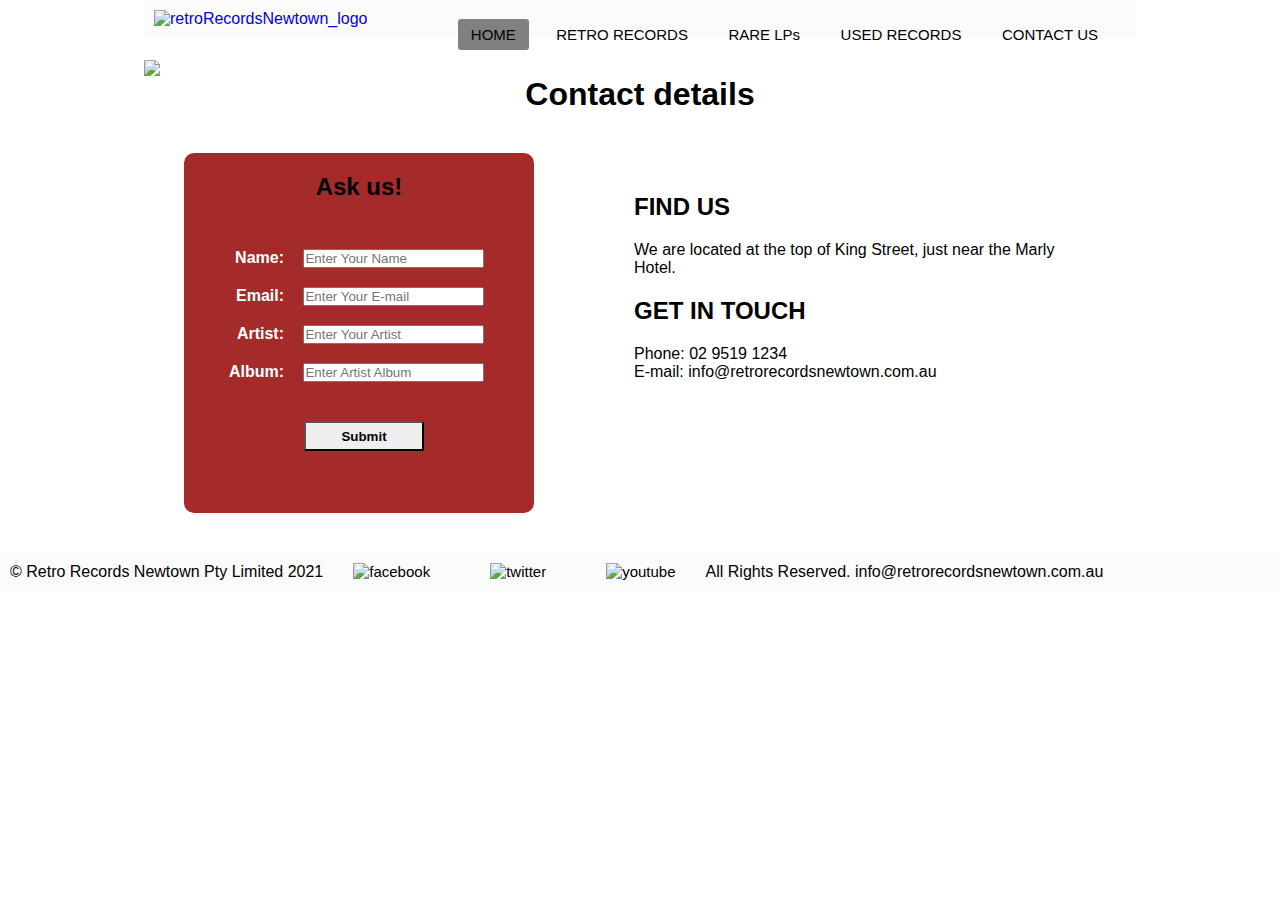
==== www/contact_us.html @ 6e191988 "contact-us" ====
<!DOCTYPE html>
<html lang="en">

<head>
    <meta charset="utf-8" />

    <link rel="stylesheet" href="styles.css">

    <title>RETRO RECORDS</title>
    <meta name="viewport" content="width=device-width, initial-scale=1.0">
    <script rel="stylesheet" src="https://kit.fontawesome.com/02cd875fbf.js" crossorigin="anonymous"></script>
</head>

<body>
    <div class="wrapper">
        <header>
            <nav>
                <input type="checkbox" id="check">
                <label for="check" class="checkbtn">
                    <i class="fa fa-record-vinyl"></i>
                </label>

                <label class="logo"><a href="index.html#home"><img src="images/retroRecordsNewtown_logo.png" width="120"
                            height="50" alt="retroRecordsNewtown_logo" title="header-image"></a></label>
                <ul id="nav_ul">
                    <li><a class="active" href="index.html#home">HOME</a></li>
                    <li><a href="retro_records.html#retro_records">RETRO RECORDS</a></li>
                    <li><a href="rare_lps.html#rare_lps">RARE LPs</a></li>
                    <li><a href="used_records.html#used_records">USED RECORDS</a></li>
                    <li><a href="contact_us.html#contact_us">CONTACT US</a></li>

                </ul>


            </nav>
        </header>

        <main>
            <div id="slider">
                <figure>
                    <img src="images/amps.png">
                    <img src="images/guitar.png">
                    <img src="images/drums.png">
                    <img src="images/amps.png">
                    <img src="images/guitar.png">
                </figure>
            </div>

            <h1>Contact details</h1>

            <div class="content">
                
                    
     <form method="post" class="contact_form" action="https://dev-guscakeshop.pantheonsite.io/sample-page/thankyou/">
        <div class="contact">
           
     
     <div class="form-box">
        <h2 id="form_h2">Ask us!</h2><br>
     <label class="form_label" for="name">Name:</label>
     <input type="text" name="name" class="input" placeholder="Enter Your Name"></input><br>

     <label class="form_label" for="email">Email:</label>
     <input class="form_label" type="email" name="email" class="input" placeholder="Enter Your E-mail"></input><br>

     <label class="form_label" for="artist">Artist:</label>
     <input type="text" name="artist" class="input" placeholder="Enter Your Artist"></input><br>

     <label class="form_label" for="album">Album:</label>
     <input type="text" name="album" class="input" placeholder="Enter Artist Album"></input><br>
     <input type="submit" name="gusContactSubmit" class="submit" value="Submit">
     </div>
    </div>
</form>


                


                <div class="find-us">
                
                <h2>FIND US</h2>
                <p>We are located at the top of King Street, just near the Marly Hotel.</p>
                <h2>GET IN TOUCH</h2>
                <p>Phone: 02 9519 1234</p>
                <p>E-mail: info@retrorecordsnewtown.com.au</p>
            </div>

            </div>



    </div>
    </main>

    <footer>
        <ul class="footer-container">
            <li>
                <p>© Retro Records Newtown Pty Limited 2021</p>
            </li>
            <li><a href="#facebook"><img src="images/facebook_small.png" alt="facebook" title="facebook"></a></li>
            <li><a href="#twitter"><img src="images/twitter_small.png" alt="twitter" title="twitter"></a></li>
            <li><a href="#youtube"><img src="images/youtube-variation_small.png" alt="youtube" title="youtube"></a></li>
            <li>
                <p>All Rights Reserved. info@retrorecordsnewtown.com.au </p>
            </li>
        </ul>
    </footer>
    </div>
</body>

</html>
---- www/styles.css ----
*{
  padding: 0;
  margin: 0;
  text-decoration: none;
  list-style: none;
  box-sizing: border-box;
  
}

body{
  font-family: 'Segoe UI', Tahoma, Geneva, Verdana, sans-serif;
}

.wrapper{
max-width: 992px;
margin: auto;
}

label.logo{
  padding-left: 10px;
  width: 100%;
}

nav{
  background: #FBFBFB;
  width: 100%;
  padding: 10px 0;
}

nav ul{
float: right;
margin-right: 20px;
}

nav ul li{
  display: inline-block;
  line-height: 50px;
  margin: 0 5px;
}

nav ul li a {
  color: black;
  font-size: 15px;
  padding: 7px 13px;
  border-radius: 3px;
}

a.active, a:hover{
  background: grey;
  transition: .5s;
}

.checkbtn{
  font-size: 30px;
  color: black;
  float: right;
  line-height: 50px;
  margin-right: 40px;
  cursor: pointer;
  display: none;
}

#check{
  display: none;
}

.footer-container{
  background: #FBFBFB;
  display: flex;
  float: right;
  width: 100%;
  padding: 10px;
}

footer ul li a {
  color: black;
  font-size: 15px;
  padding: 20px;
  margin: 10px;
  border-radius: 3px;

}
footer ul li a img {
  width: 25px;
  height: 25px;
}
main .content{
  display: flex;
  
}

main .content img{
  width: 50%;
  padding: 10px;
}

.home{
  width: 50%;
  padding: 20px;
  padding-top: 110px;
}

h2{
  padding: 20px 0;
}

/* slider */


#slider {
  width: 100%;
overflow: hidden;
}
#slider figure {
position: relative;
width: 500%;
margin: 0;
left: 0;
animation: 20s slider infinite;
}
#slider figure img {
width: 20%;
float: left;
}

@keyframes slider {
0% {
left: 0;
}
20% {
left: 0;
}
25% {
left: -100%;
}
45% {
left: -100%;
}
50% {
left: -200%;
}
70% {
left: -200%;
}
75% {
left: -300%;
}
95% {
left: -300%;
}
100% {
left: -400%;
}
}

/* slider */

/* Form */


.submit{
  margin-left: 120px;
  width: 120px;
  height: 30px;
  border-radius: 2px;
  margin-top: 30px;
  font-weight: bold; 
}

.form-box{
  width: 350px;
  height: 360px;
  background-color: brown;
  border-radius: 10px;
  display: auto;
  margin: 40px;
}
#form_h2{
  text-align: center;
}

.contact label{
  display: inline-block;
  width: 110px;
  text-align: right;
  padding: 10px;
  color: white;
  font-weight: bold;
}

input{
  margin: 5px;
}

.contact{
  width: 50%;
  display: auto;
  
}

/* Form */

h1{
  text-align: center;
}

.find-us{
  width: 50%;
  padding: 20px;
  margin: 40px;
}


@media (max-width: 768px){
  label.logo{
    padding-left: 0;
    
  }
  nav ul li a{
    font-size: 8px;
    font-weight: bold;
  }
  footer ul li p {
   display: none;
  }
  .footer-container{
    background: #FBFBFB;
    display: flex;
    width: 74%;
    padding: 10px;
  }
  footer ul li a img {
    width: 35px;
    height: 35px;
  }
  main .content{
    display: block;
    
  }
  main .content img{
    width: 100%;
  }
  
  .home{
    width: 100%;
    padding: 0 20px 80px 20px;
  }
  .contact{
    width: 100%;
    padding-left: 22%;
  }
  .find-us{
    width: 350px;
    margin: 0 27% 50px 27%;
  }
}

@media (max-width: 576px){
  label.logo{
    padding-left: 50px;
  }
  .checkbtn{
    display: block;
  }
  #nav_ul{
    position: absolute;
    width: 100%;
    height: 100vh;
    z-index: 1;
    background: grey;
    top: 74px;
    left: -100%;
    text-align: center;
    transition: all .5s;
  }
  nav ul li{
    display: block;
    margin: 50px 0;
    line-height: 30px;
  }
  nav ul li a{
    font-size: 20px;
  }
  a:hover, a.active{
    background: none;
    color: white;
  }
  #check:checked ~ #nav_ul{
    left: 0;
  }
  .footer-container{
    background: #FBFBFB;
    display: block;
    width: 62%;
    padding: 10px;
  }
  footer ul li a img {
    width: 40px;
    height: 40px;
  }
  .contact{
    width: 100%;
    padding: 0 12% 0 12%;
  }
  .find-us{
    width: 350px;
    margin: 0 20% 50px 20%;
  }
}
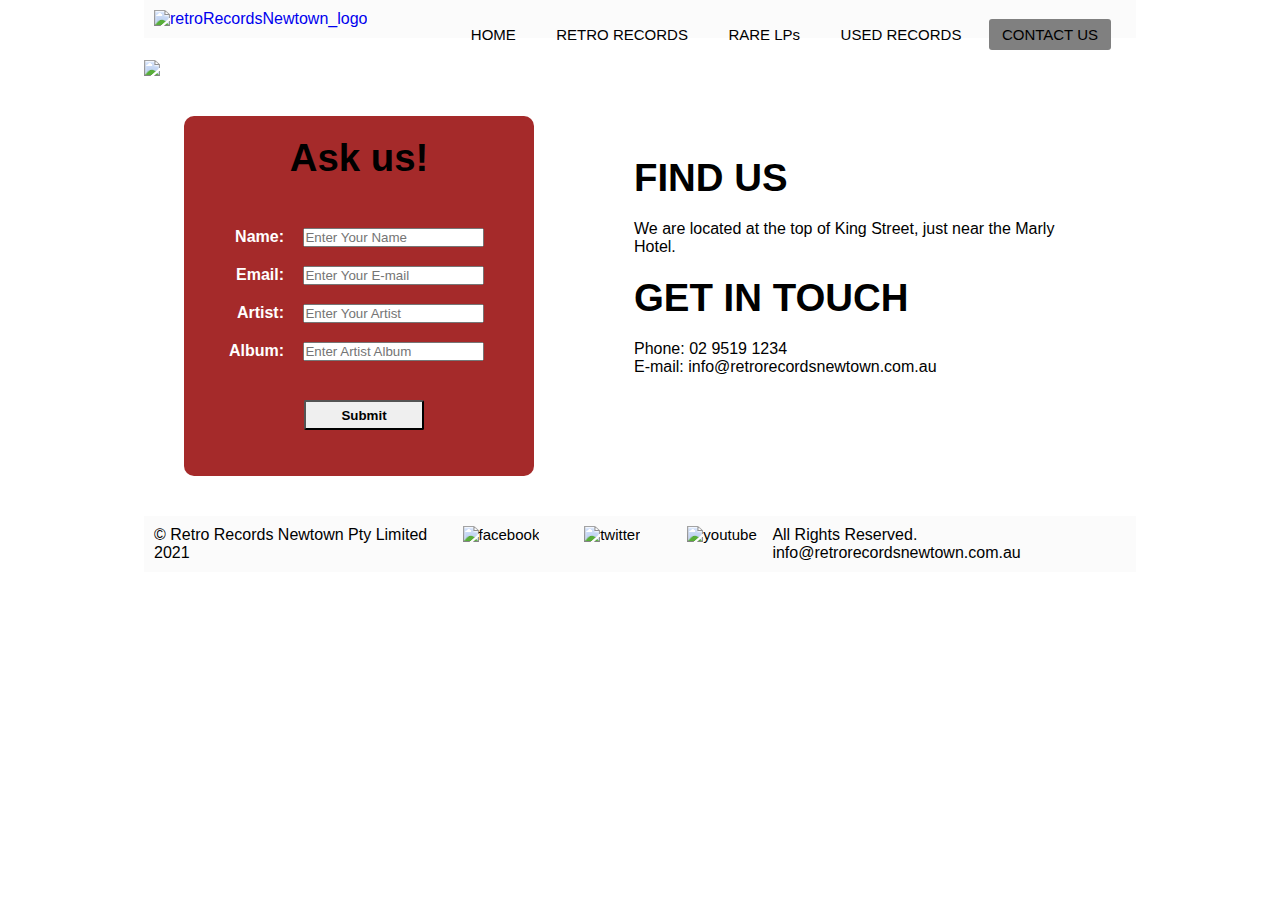
==== commit f5c44b37: "tables" ====
--- a/www/contact_us.html
+++ b/www/contact_us.html
@@ -23,11 +23,11 @@
                 <label class="logo"><a href="index.html#home"><img src="images/retroRecordsNewtown_logo.png" width="120"
                             height="50" alt="retroRecordsNewtown_logo" title="header-image"></a></label>
                 <ul id="nav_ul">
-                    <li><a class="active" href="index.html#home">HOME</a></li>
+                    <li><a href="index.html#home">HOME</a></li>
                     <li><a href="retro_records.html#retro_records">RETRO RECORDS</a></li>
                     <li><a href="rare_lps.html#rare_lps">RARE LPs</a></li>
                     <li><a href="used_records.html#used_records">USED RECORDS</a></li>
-                    <li><a href="contact_us.html#contact_us">CONTACT US</a></li>
+                    <li><a class="active" href="contact_us.html#contact_us">CONTACT US</a></li>
 
                 </ul>
 
@@ -46,7 +46,7 @@
                 </figure>
             </div>
 
-            <h1>Contact details</h1>
+            
 
             <div class="content">
                 
@@ -86,7 +86,7 @@
                 <p>E-mail: info@retrorecordsnewtown.com.au</p>
             </div>
 
-            </div>
+            
 
 
 
--- a/www/styles.css
+++ b/www/styles.css
@@ -9,6 +9,11 @@
 
 body{
   font-family: 'Segoe UI', Tahoma, Geneva, Verdana, sans-serif;
+  background-image: url("images/body_bg.png");
+}
+
+h2{
+  font-size: 3vmax;
 }
 
 .wrapper{
@@ -86,7 +91,7 @@
 }
 main .content{
   display: flex;
-  
+  background-color: white;
 }
 
 main .content img{
@@ -97,7 +102,7 @@
 .home{
   width: 50%;
   padding: 20px;
-  padding-top: 110px;
+  padding-top: 70px;
 }
 
 h2{
@@ -198,6 +203,26 @@
   
 }
 
+.table-content{
+  background-color: white;
+  padding: 20px;
+  width: 100%;
+  display: flex;
+}
+
+.col-1{
+  width: 50%;
+  margin: 20px;
+  padding: 20px;
+}
+
+.col-2{
+  width: 50%;
+  margin: 20px;
+  padding: 20px;
+}
+
+
 /* Form */
 
 h1{
@@ -209,6 +234,71 @@
   padding: 20px;
   margin: 40px;
 }
+
+/* table */
+table{
+  width: 100%;
+  table-layout: fixed;
+  border-radius: 20px;
+  background-color: brown;
+  color: white;
+  
+}
+
+.table-used{
+  background-color: #2168AC;
+}
+
+.cover{
+  margin: 2px;
+}
+
+table, th, td {
+  border: 2px solid white;
+  border-collapse: collapse;
+  border-top: 0;
+  border-left: 0;
+}
+
+table, td{
+  border-right: 0;
+}
+
+#info-border {
+  border-right: 0;
+}
+
+.btm {
+  border-bottom: hidden;
+}
+
+
+
+
+
+
+
+td {
+  padding: 5px;
+  width: 90px;
+}
+
+th {
+  padding: 5px;
+  text-align: center;
+  width: 90px;
+}
+
+/* table */
+
+.rare-lps{
+  width: 100%;
+  text-align: center;
+  display: auto;
+  background-color: white;
+  padding: 0 200px;
+}
+
 
 
 @media (max-width: 768px){
@@ -226,8 +316,8 @@
   .footer-container{
     background: #FBFBFB;
     display: flex;
-    width: 74%;
-    padding: 10px;
+    width: 100%;
+    padding: 10px 30%;
   }
   footer ul li a img {
     width: 35px;
@@ -248,11 +338,33 @@
   .contact{
     width: 100%;
     padding-left: 22%;
+    padding-top: 20px;
   }
   .find-us{
     width: 350px;
     margin: 0 27% 50px 27%;
   }
+ .content{
+   padding-bottom: 20px;
+ }
+ .rare-lps{
+  padding: 0 100px;
+}
+.table-content{
+  display: block;
+  text-align: center;
+  padding: 5px 15% 5px 12%;
+}
+
+.col-1{
+  width: 100%;
+  margin: 6px;
+}
+
+.col-2{
+  width: 100%;
+  margin: 6px;
+}
 }
 
 @media (max-width: 576px){
@@ -291,8 +403,8 @@
   .footer-container{
     background: #FBFBFB;
     display: block;
-    width: 62%;
-    padding: 10px;
+    width: 100%;
+    padding: 10px 40%;
   }
   footer ul li a img {
     width: 40px;
@@ -301,9 +413,13 @@
   .contact{
     width: 100%;
     padding: 0 12% 0 12%;
+    padding-top: 20px;
   }
   .find-us{
     width: 350px;
     margin: 0 20% 50px 20%;
-  }
+    
+  }
+
+ 
 }